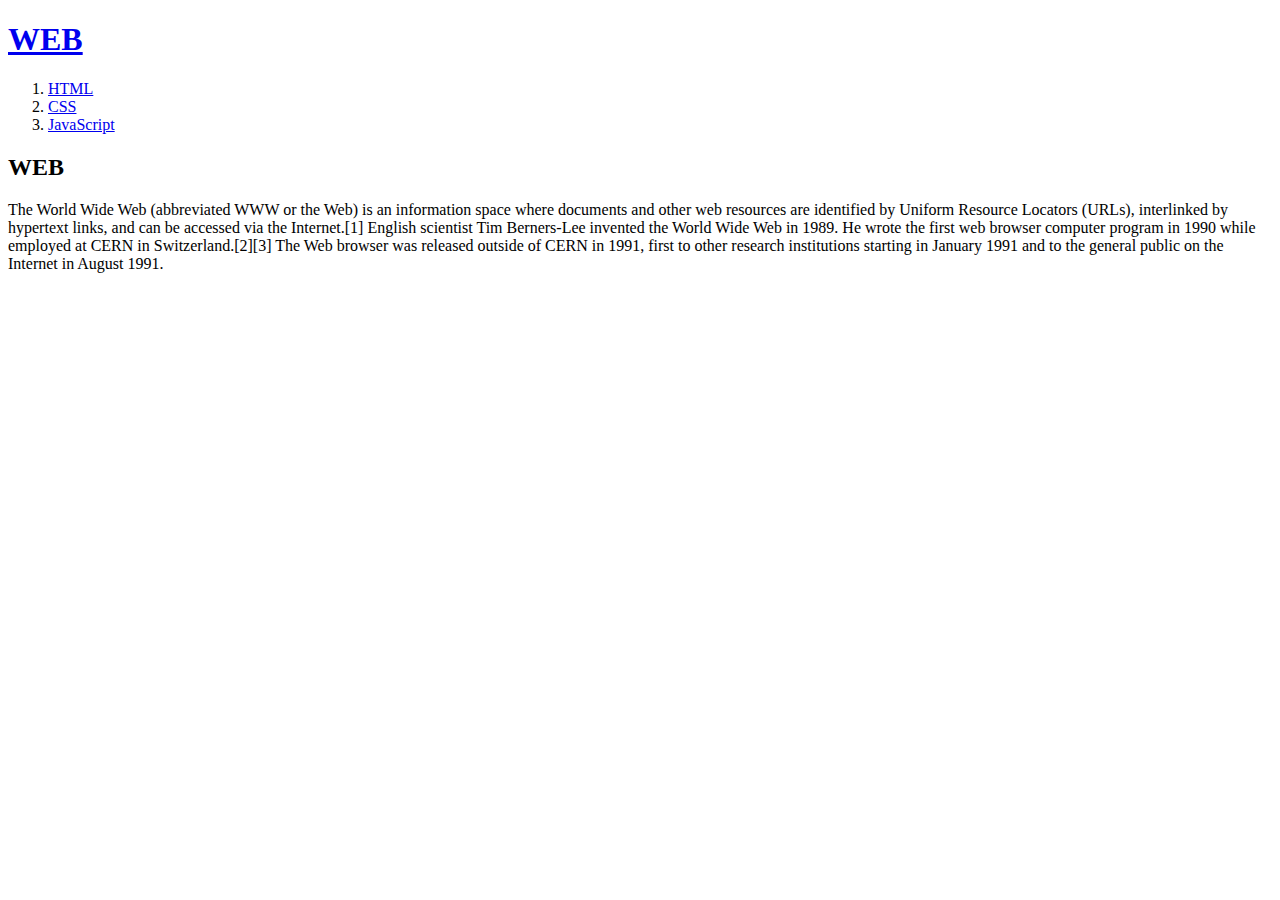
==== index.html @ 230133f3 "Add files via upload" ====
<!doctype html>
<html>
<head>
  <title>WEB1 - Welcome</title>
  <meta charset="utf-8">
</head>
<body>
  <h1><a href="index.html">WEB</a></h1>
  <ol>
    <li><a href="1.html">HTML</a></li>
    <li><a href="2.html">CSS</a></li>
    <li><a href="3.html">JavaScript</a></li>
  </ol>
  <h2>WEB</h2>
  <p>The World Wide Web (abbreviated WWW or the Web) is an information space where documents and other web resources are identified by Uniform Resource Locators (URLs), interlinked by hypertext links, and can be accessed via the Internet.[1] English scientist Tim Berners-Lee invented the World Wide Web in 1989. He wrote the first web browser computer program in 1990 while employed at CERN in Switzerland.[2][3] The Web browser was released outside of CERN in 1991, first to other research institutions starting in January 1991 and to the general public on the Internet in August 1991.
  </p>
</body>
</html>
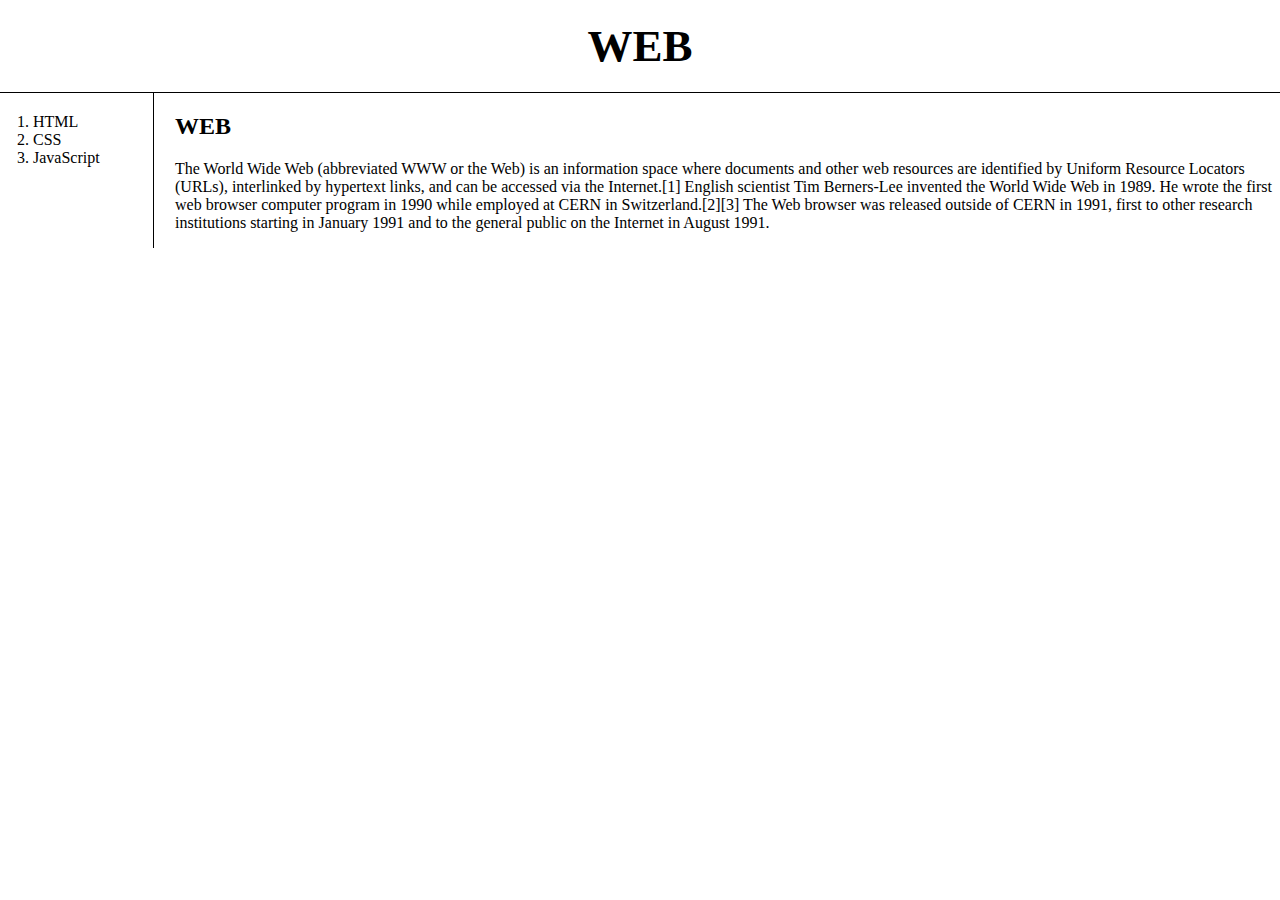
==== commit a2eef14f: "Update index.html" ====
--- a/index.html
+++ b/index.html
@@ -3,16 +3,63 @@
 <head>
   <title>WEB1 - Welcome</title>
   <meta charset="utf-8">
+  <style>
+    body {
+      margin:0;
+    }
+    a {
+      color:black;
+      text-decoration:none;
+    }
+    h1{
+      font-size:45px;
+      text-align:center;
+      border-bottom:1px solid;
+      margin:0;
+      padding:20px;
+    }
+    ol {
+      border-right:1px solid;
+      width:100px;
+      margin:0;
+      padding:20px;
+    }
+    #grid{
+      display:grid;
+      grid-template-columns: 150px 1fr;
+    }
+    #grid ol {
+      padding-left:33px;
+    }
+    #grid #article {
+      padding-left:25px;
+    }
+    @media(max-width:800px) {
+      #grid{
+        display:block;
+      }
+      ol{
+        border-right:none;
+      }
+      h1{
+        border-bottom:none;
+      }
+    }
+  </style>
 </head>
 <body>
   <h1><a href="index.html">WEB</a></h1>
-  <ol>
-    <li><a href="1.html">HTML</a></li>
-    <li><a href="2.html">CSS</a></li>
-    <li><a href="3.html">JavaScript</a></li>
-  </ol>
-  <h2>WEB</h2>
-  <p>The World Wide Web (abbreviated WWW or the Web) is an information space where documents and other web resources are identified by Uniform Resource Locators (URLs), interlinked by hypertext links, and can be accessed via the Internet.[1] English scientist Tim Berners-Lee invented the World Wide Web in 1989. He wrote the first web browser computer program in 1990 while employed at CERN in Switzerland.[2][3] The Web browser was released outside of CERN in 1991, first to other research institutions starting in January 1991 and to the general public on the Internet in August 1991.
-  </p>
+  <div id="grid">
+    <ol>
+      <li><a href="1.html">HTML</a></li>
+      <li><a href="2.html">CSS</a></li>
+      <li><a href="3.html">JavaScript</a></li>
+    </ol>
+    <div id="article">
+      <h2>WEB</h2>
+      <p>The World Wide Web (abbreviated WWW or the Web) is an information space where documents and other web resources are identified by Uniform Resource Locators (URLs), interlinked by hypertext links, and can be accessed via the Internet.[1] English scientist Tim Berners-Lee invented the World Wide Web in 1989. He wrote the first web browser computer program in 1990 while employed at CERN in Switzerland.[2][3] The Web browser was released outside of CERN in 1991, first to other research institutions starting in January 1991 and to the general public on the Internet in August 1991.
+      </p>
+    </div>
+  </div>
 </body>
-</html>+</html>
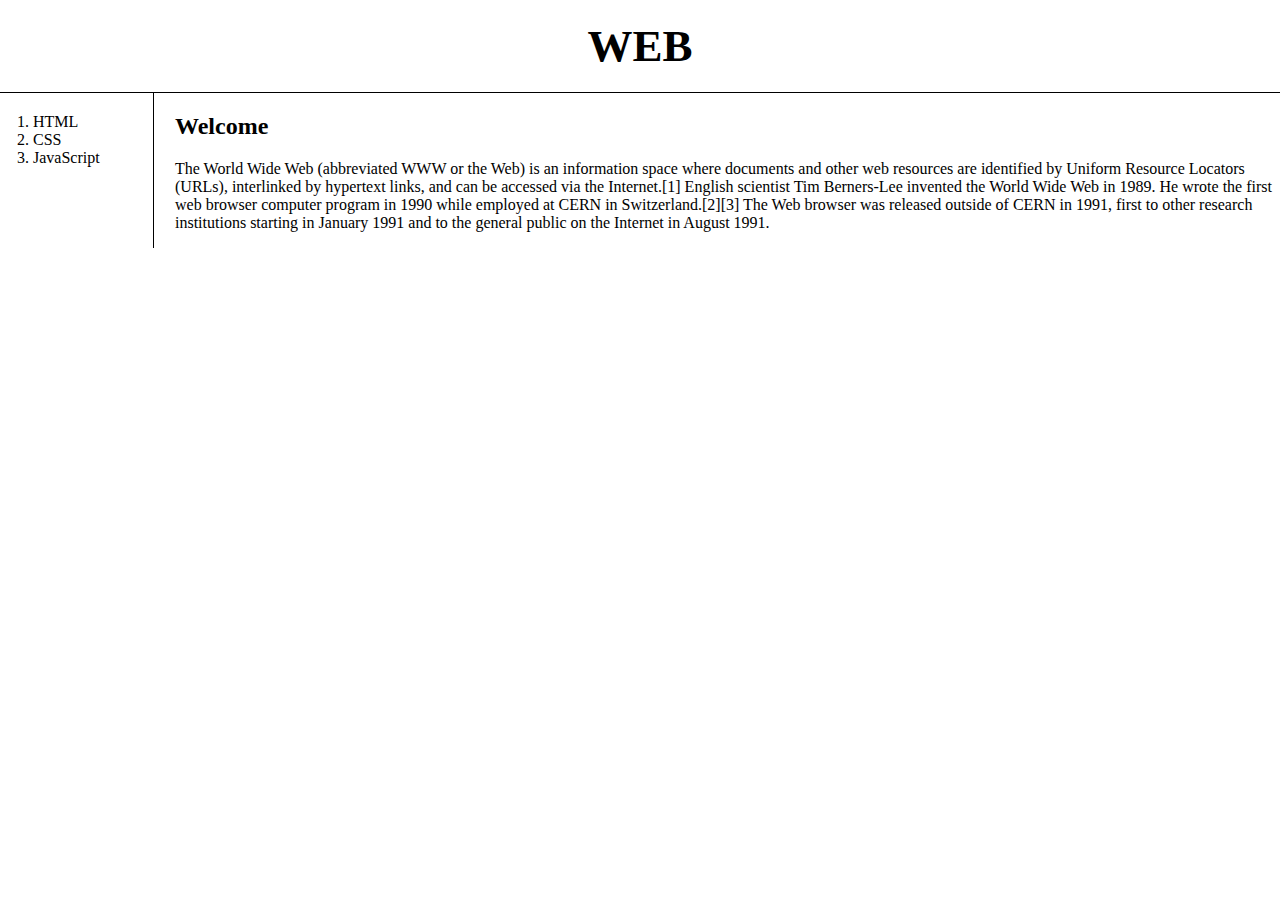
==== commit d78391e2: "Update index.html" ====
--- a/index.html
+++ b/index.html
@@ -1,7 +1,7 @@
 <!doctype html>
 <html>
 <head>
-  <title>WEB1 - Welcome</title>
+  <title>WEB1 - Web</title>
   <meta charset="utf-8">
   <style>
     body {
@@ -56,7 +56,7 @@
       <li><a href="3.html">JavaScript</a></li>
     </ol>
     <div id="article">
-      <h2>WEB</h2>
+      <h2>Welcome</h2>
       <p>The World Wide Web (abbreviated WWW or the Web) is an information space where documents and other web resources are identified by Uniform Resource Locators (URLs), interlinked by hypertext links, and can be accessed via the Internet.[1] English scientist Tim Berners-Lee invented the World Wide Web in 1989. He wrote the first web browser computer program in 1990 while employed at CERN in Switzerland.[2][3] The Web browser was released outside of CERN in 1991, first to other research institutions starting in January 1991 and to the general public on the Internet in August 1991.
       </p>
     </div>
